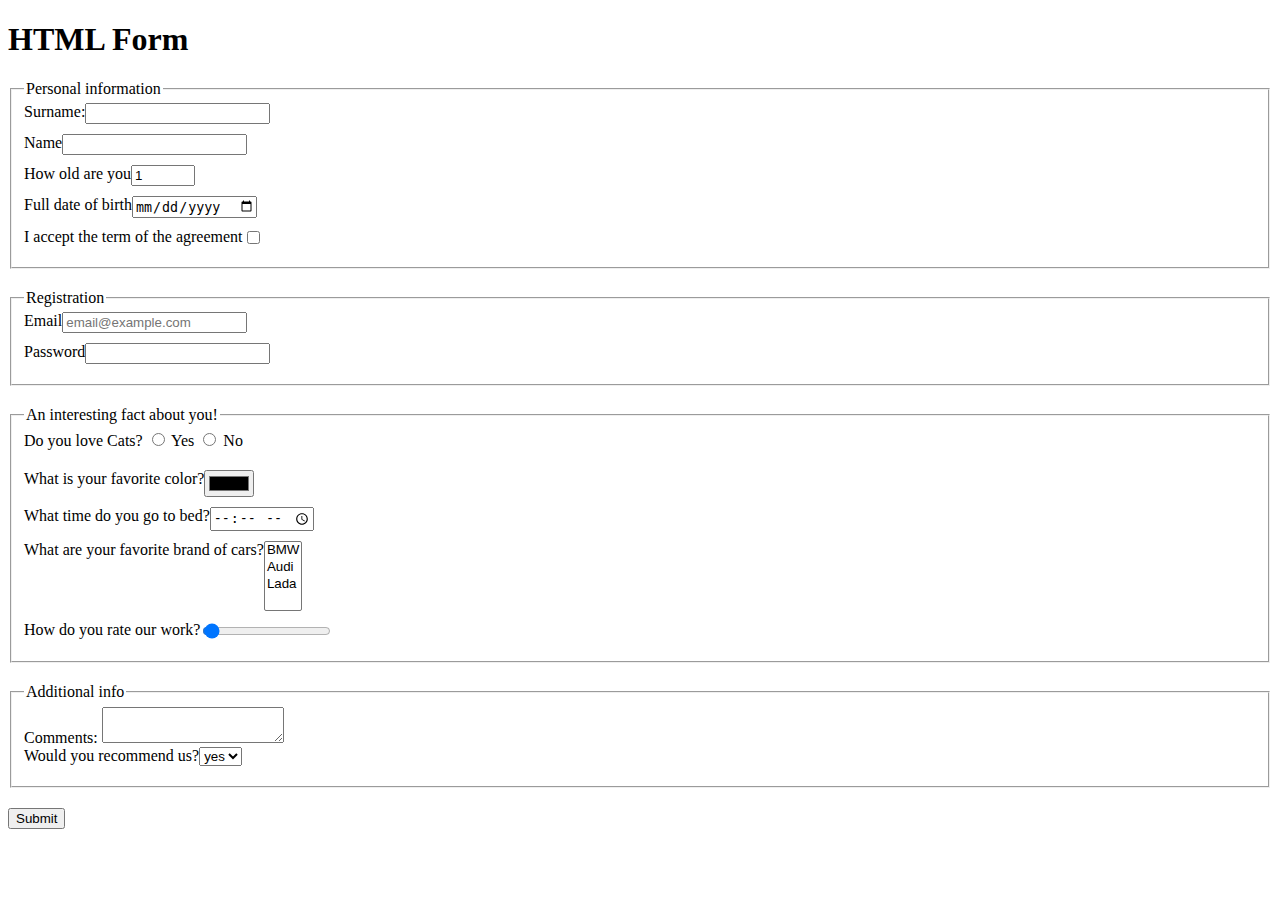
==== src/index.html @ 82d72023 "forms" ====
<!doctype html>
<html lang="en">
  <head>
    <meta charset="UTF-8">
    <meta name="viewport"
content="width=device-width, user-scalable=no, initial-scale=1.0, maximum-scale=1.0, minimum-scale=1.0">
    <meta http-equiv="X-UA-Compatible" content="ie=edge">
    <title>HTML Form</title>
    <link rel="stylesheet" href="./style.css">
  </head>
  <body>
    <h1>HTML Form</h1>
    <script type="text/javascript" src="./main.js"></script>
    <form action="https://mate-academy-form-lesson.herokuapp.com/create-application"
          method="POST"
          autocomplete="off">
      <fieldset class="block_1">
        <legend> Personal information </legend>
        <label for="surname" class="block_1_item">

          Surname:
          <input
        type="text"
        name="surname"
        id="surname">
        </label>
        <label for="name" class="block_1_item">
          Name
          <input
        type="name"
        name="name"
        id="name">
        </label>
        <label for="age" class="block_1_item">
      How old are you
          <input type="number"
        name="age"
        id="age"
        value="1"
        min="1"
        max="100">
        </label>
        <label for="birth" class="block_1_item">
        Full date of birth
          <input
        type ="date"
        name="birth"
        id="birth">
        </label>
        <label for="agreement" class="block_1_item">
        I accept the term of the agreement
          <input
        type="checkbox"
        name="agreement"
        id="agreement"
        required>
        </label>
      </fieldset>
      <fieldset class="block_2">
        <legend> Registration </legend>
        <label for="registration" class="block_2_item">
        Email
          <input
        type="email"
        name="registration"
        id="registration"
        placeholder="email@example.com"
        autocomplete="off">
        </label>
        <label for="password" class="block_2_item">
        Password
          <input
        type="password"
        name="password"
        id="password"
        autocomplete="off"
        min="8"
        max="20">
        </label>
      </fieldset>
      <fieldset class="block_3">
        <legend>An interesting fact about you!</legend>
        <div class="block_3">
        Do you love Cats?
          <label for="cats_yes">
            <input
        type="radio"
        id="cats_yes"
        name="cats"
        value="yes"
>
        Yes
          </label>
          <label for ="cats_no">
            <input
        type="radio"
        id="cats_no"
        name="cats"
        value="no"
>
        No
          </label>
        </div>
        <label for="color" class="block_3_item">
        What is your favorite color?
          <input
        type="color"
        id="color"
        name="color">
        </label>
        <label for="time" class="block_3_item">
        What time do you go to bed?
          <input
        type="time"
        id="time"
        name="time">
        </label>
        <label for="cars" class="block_3_item">
        What are your favorite brand of cars?
          <select
        name="cars"
        id="cars"
        multiple
>
            <option value="bmw">BMW</option>
            <option value="audi">Audi</option>
            <option value="lada">Lada</option>
          </select>
        </label>
        <label for="work" class="block_3_item">
        How do you rate our work?
          <input
        type="range"
        id="work"
        name="work"
        value="1">
        </label>
      </fieldset>
      <fieldset class="block_4">
        <legend>Additional info</legend>
        <label for="comments" class="block_4_items">
        Comments:
          <textarea id="comments" name="comments"></textarea>
        </label>
        <label for="recommend" class="block_4_item">
        Would you recommend us?
          <select id="recommend" name="recommend">
            <option value="yes">yes</option>
            <option value="no">no</option>
          </select>
        </label>
      </fieldset>
      <button type="submit">Submit</button>
    </form>
    <script type="text/javascript" src="./main.js"></script>
  </body>
</html>
---- src/style.css ----
.block_1_item {
  display: flex;
  margin-bottom: 10px;
}

.block_2_item {
  display: flex;
  margin-bottom: 10px;
}

.block_3_item {
  display: flex;
  margin-bottom: 10px;
}

.block_4_item {
  display: flex;
  margin-bottom: 10px;
}

.block_1 {
  margin-bottom: 20px;
}

.block_2 {
  margin-bottom: 20px;
}

.block_3 {
  margin-bottom: 20px;
}

.block_4 {
  margin-bottom: 20px;
}
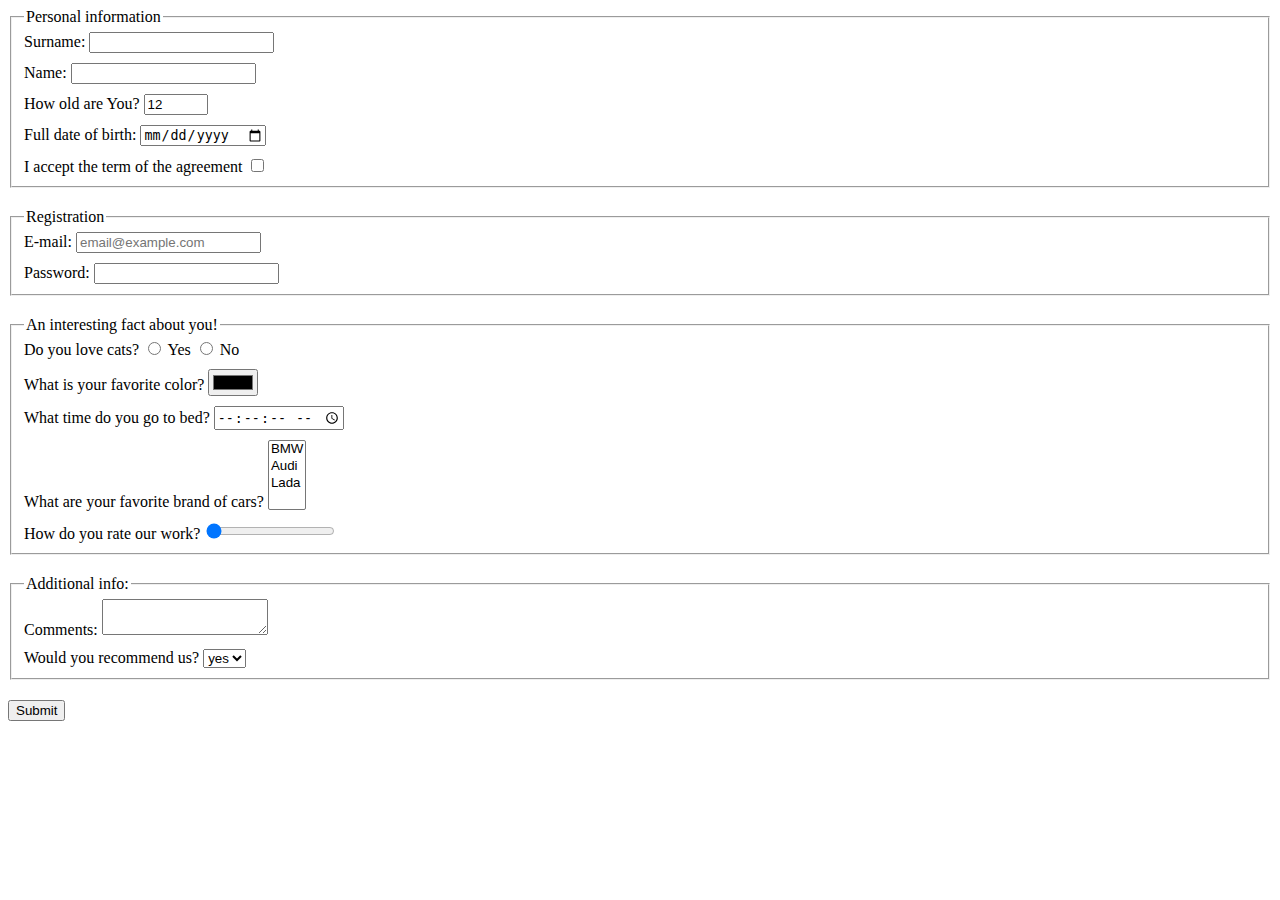
==== commit fac5b691: "block_item" ====
--- a/src/index.html
+++ b/src/index.html
@@ -9,149 +9,185 @@
     <link rel="stylesheet" href="./style.css">
   </head>
   <body>
-    <h1>HTML Form</h1>
-    <script type="text/javascript" src="./main.js"></script>
-    <form action="https://mate-academy-form-lesson.herokuapp.com/create-application"
-          method="POST"
-          autocomplete="off">
-      <fieldset class="block_1">
-        <legend> Personal information </legend>
-        <label for="surname" class="block_1_item">
-
+    <form
+      action="https://mate-academy-form
+      -lesson.herokuapp.com/create-application"
+      method="POST"
+      autocomplete="off"
+      >
+      <fieldset class="fieldset">
+        <legend>Personal information</legend>
+        <label class="block__item" for="surname">
           Surname:
           <input
-        type="text"
-        name="surname"
-        id="surname">
+            type="text"
+            name="surname"
+            id="surname"
+            required
+          >
         </label>
-        <label for="name" class="block_1_item">
-          Name
+
+        <label class="block__item" for="name">
+          Name:
           <input
-        type="name"
-        name="name"
-        id="name">
+            type="text"
+            name="name"
+            id="name"
+            required
+          >
         </label>
-        <label for="age" class="block_1_item">
-      How old are you
-          <input type="number"
-        name="age"
-        id="age"
-        value="1"
-        min="1"
-        max="100">
+
+        <label class="block__item" for="age">
+          How old are You?
+          <input
+            type="number"
+            min="10"
+            max="100"
+            name="age"
+            id="age"
+            value="12"
+          >
         </label>
-        <label for="birth" class="block_1_item">
-        Full date of birth
+
+        <label class="block__item" for="birth">
+          Full date of birth:
           <input
-        type ="date"
-        name="birth"
-        id="birth">
+            type="date"
+            name="birth"
+            id="birth"
+          >
         </label>
-        <label for="agreement" class="block_1_item">
-        I accept the term of the agreement
+
+        <label class="block__item" for="agreement"
+        required>
+          I accept the term of the agreement
           <input
-        type="checkbox"
-        name="agreement"
-        id="agreement"
-        required>
+            type="checkbox"
+            name="agreement"
+            id="agreement"
+          >
         </label>
       </fieldset>
-      <fieldset class="block_2">
-        <legend> Registration </legend>
-        <label for="registration" class="block_2_item">
-        Email
+
+      <fieldset class="fieldset">
+        <legend>Registration</legend>
+        <label class="block__item" for="email">
+          E-mail:
           <input
-        type="email"
-        name="registration"
-        id="registration"
-        placeholder="email@example.com"
-        autocomplete="off">
+            type="email"
+            name="email"
+            placeholder="email@example.com"
+            id="email"
+            required
+          >
         </label>
-        <label for="password" class="block_2_item">
-        Password
+
+        <label class="block__item"
+               for="password"
+               minlength="8"
+               maxlength="20"
+        >
+        Password:
           <input
-        type="password"
-        name="password"
-        id="password"
-        autocomplete="off"
-        min="8"
-        max="20">
+            type="password"
+            name="password"
+            id="password"
+            minlength="7"
+            maxlength="40"
+            required
+          >
         </label>
       </fieldset>
-      <fieldset class="block_3">
+
+      <fieldset class="fieldset">
         <legend>An interesting fact about you!</legend>
-        <div class="block_3">
-        Do you love Cats?
+        <div class="block__item" for="cats">
+        Do you love cats?
           <label for="cats_yes">
             <input
-        type="radio"
-        id="cats_yes"
-        name="cats"
-        value="yes"
->
-        Yes
+              type="radio"
+              name="cats_yes"
+              value="Yes"
+              id="cats_yes"
+            >
+              Yes
           </label>
-          <label for ="cats_no">
+          <label for="cats_no">
             <input
-        type="radio"
-        id="cats_no"
-        name="cats"
-        value="no"
->
-        No
+              type="radio"
+              name="cats_no"
+              value="No"
+              id="cats_no"
+            >
+              No
           </label>
         </div>
-        <label for="color" class="block_3_item">
+
+        <label class="block__item" for="color">
         What is your favorite color?
           <input
-        type="color"
-        id="color"
-        name="color">
+            type="color"
+            name="color"
+            id="color"
+          >
         </label>
-        <label for="time" class="block_3_item">
+
+        <label class="block__item" for="time">
         What time do you go to bed?
           <input
-        type="time"
-        id="time"
-        name="time">
+            type="time"
+            step="2"
+            name="time"
+            id="time"
+          >
         </label>
-        <label for="cars" class="block_3_item">
+
+        <label class="block__item" for="car">
         What are your favorite brand of cars?
-          <select
-        name="cars"
-        id="cars"
-        multiple
->
-            <option value="bmw">BMW</option>
-            <option value="audi">Audi</option>
-            <option value="lada">Lada</option>
+          <select name="car" id="car"
+        multiple>
+            <option value="BMW">BMW</option>
+            <option value="Audi">Audi</option>
+            <option value="Lada">Lada</option>
           </select>
         </label>
-        <label for="work" class="block_3_item">
+        <label class="block__item" for="range">
         How do you rate our work?
           <input
-        type="range"
-        id="work"
-        name="work"
-        value="1">
+            type="range"
+            name="range"
+            value="0"
+            id="range"
+            min="0"
+            max="100"
+          >
         </label>
       </fieldset>
-      <fieldset class="block_4">
-        <legend>Additional info</legend>
-        <label for="comments" class="block_4_items">
+
+      <fieldset class="fieldset">
+        <legend>Additional info:</legend>
+        <label class="block__item" for="comments">
         Comments:
-          <textarea id="comments" name="comments"></textarea>
+          <textarea
+          name="comments"
+          id="comments"
+          cols="18"
+          rows="2"
+        >
+          </textarea>
         </label>
-        <label for="recommend" class="block_4_item">
+
+        <label class="block__item" for="recommend">
         Would you recommend us?
-          <select id="recommend" name="recommend">
-            <option value="yes">yes</option>
+          <select name="recommend" id="recommend">
+            <option value="yes" selected>yes</option>
             <option value="no">no</option>
           </select>
         </label>
       </fieldset>
-      <button type="submit">Submit</button>
+      <button type="submit" onsubmit="onSubmit()">
+      Submit
+      </button>
     </form>
-    <script type="text/javascript" src="./main.js"></script>
   </body>
-</html>
+</html>--- a/src/style.css
+++ b/src/style.css
@@ -1,35 +1,12 @@
-.block_1_item {
-  display: flex;
+.block__item {
   margin-bottom: 10px;
+  display: block;
 }
 
-.block_2_item {
-  display: flex;
-  margin-bottom: 10px;
+.fieldset > :last-child {
+  margin-bottom: 0;
 }
 
-.block_3_item {
-  display: flex;
-  margin-bottom: 10px;
-}
-
-.block_4_item {
-  display: flex;
-  margin-bottom: 10px;
-}
-
-.block_1 {
+.fieldset {
   margin-bottom: 20px;
 }
-
-.block_2 {
-  margin-bottom: 20px;
-}
-
-.block_3 {
-  margin-bottom: 20px;
-}
-
-.block_4 {
-  margin-bottom: 20px;
-}
